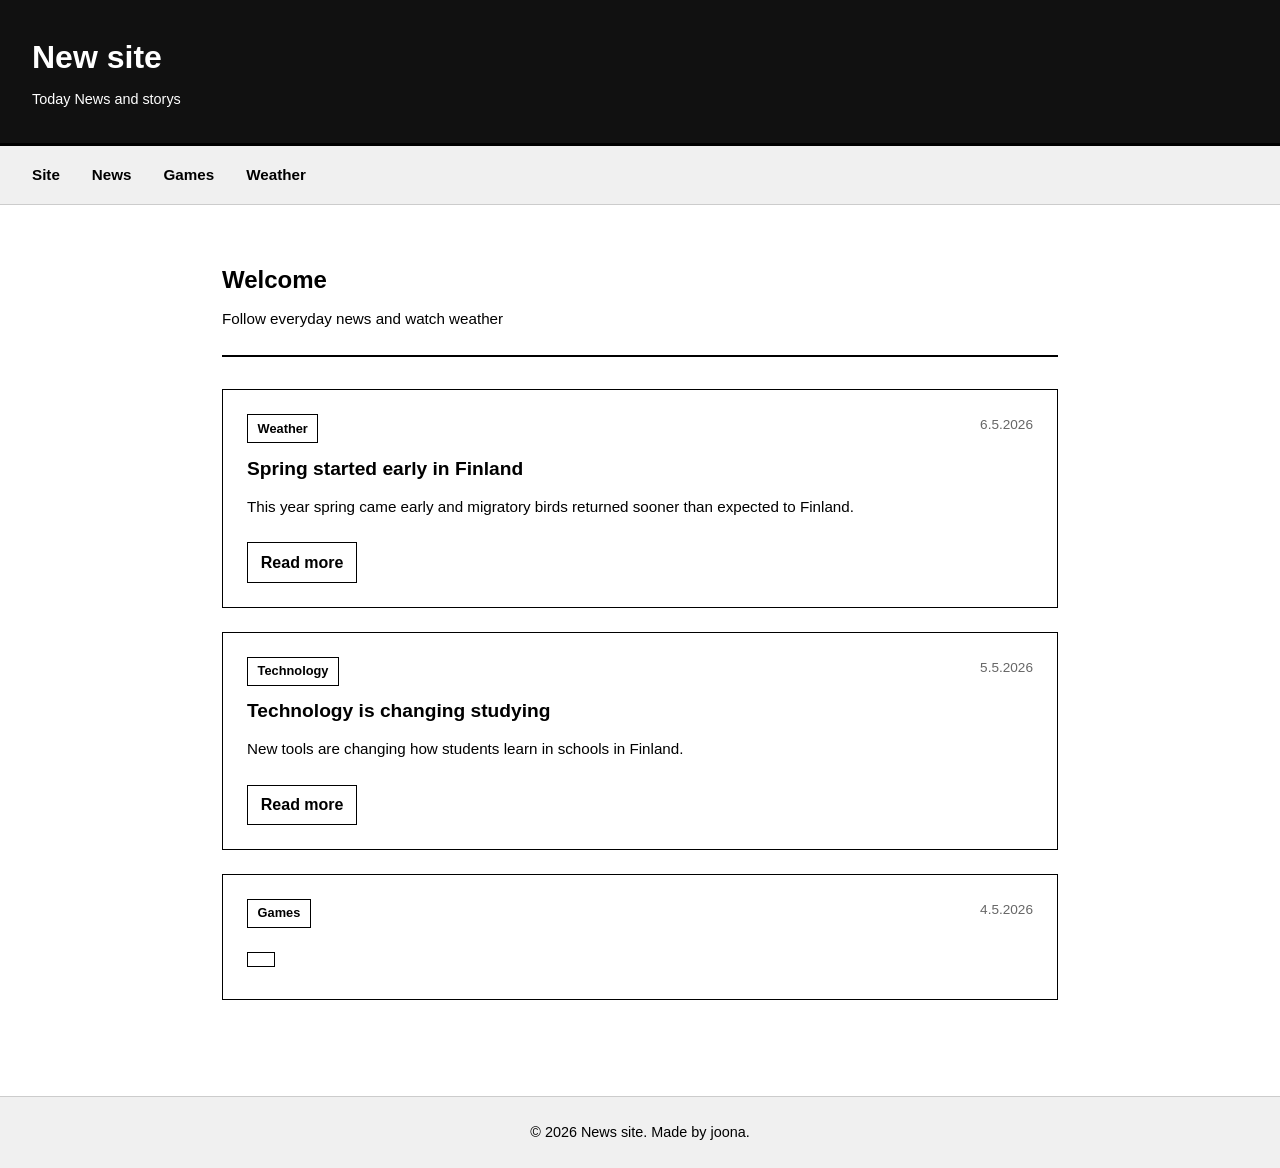
==== index.html @ d6d325d0 "Update index.html" ====
<!DOCTYPE html>
<html lang="en">
<head>
    <meta charset="UTF-8">
    <meta name="viewport" content="width=device-width, initial-scale=1.0">
    <meta name="description" content="Simple news website">
    <title>Today News</title>
    <style>
        * {
            margin: 0;
            padding: 0;
            box-sizing: border-box;
        }

        body {
            font-family: Arial, Helvetica, sans-serif;
            line-height: 1.6;
            color: #000;
            background-color: #fff;
        }

        header {
            background-color: #111;
            color: #fff;
            padding: 2rem;
            border-bottom: 3px solid #000;
        }

        header h1 {
            font-size: 2rem;
            margin-bottom: 0.3rem;
            font-weight: bold;
        }

        header p {
            font-size: 0.9rem;
            font-weight: normal;
        }

        nav {
            background-color: #f0f0f0;
            padding: 1rem 2rem;
            border-bottom: 1px solid #ccc;
        }

        nav ul {
            list-style: none;
            display: flex;
            gap: 2rem;
        }

        nav a {
            text-decoration: none;
            color: #000;
            font-weight: bold;
            font-size: 0.95rem;
        }

        nav a:hover {
            text-decoration: underline;
        }

        .container {
            max-width: 900px;
            margin: 0 auto;
            padding: 2rem;
        }

        .hero {
            background: #fff;
            padding: 1.5rem 0;
            margin-bottom: 2rem;
            border-bottom: 2px solid #000;
        }

        .hero h2 {
            font-size: 1.5rem;
            color: #000;
            margin-bottom: 0.5rem;
            font-weight: bold;
        }

        .hero p {
            font-size: 0.95rem;
            color: #000;
        }

        .news-grid {
            display: grid;
            grid-template-columns: 1fr;
            gap: 1.5rem;
            margin-bottom: 2rem;
        }

        .article-card {
            background: #fff;
            border: 1px solid #000;
            padding: 1.5rem;
            cursor: pointer;
        }

        .article-card:hover {
            background-color: #f9f9f9;
        }

        .article-meta {
            display: flex;
            justify-content: space-between;
            margin-bottom: 0.8rem;
            font-size: 0.85rem;
            color: #666;
        }

        .article-category {
            display: inline-block;
            background-color: #fff;
            color: #000;
            border: 1px solid #000;
            padding: 0.2rem 0.6rem;
            font-weight: bold;
            font-size: 0.8rem;
        }

        .article-card h3 {
            font-size: 1.2rem;
            margin-bottom: 0.8rem;
            color: #000;
            line-height: 1.4;
            font-weight: bold;
        }

        .article-card p {
            color: #000;
            margin-bottom: 1rem;
            line-height: 1.5;
            font-size: 0.95rem;
        }

        .read-more {
            color: #000;
            font-weight: bold;
            text-decoration: none;
            display: inline-block;
            margin-top: 0.5rem;
            border: 1px solid #000;
            padding: 0.4rem 0.8rem;
        }

        .read-more:hover {
            background-color: #000;
            color: #fff;
        }

        footer {
            background-color: #f0f0f0;
            color: #000;
            padding: 1.5rem;
            text-align: center;
            border-top: 1px solid #ccc;
            margin-top: 2rem;
            font-size: 0.9rem;
        }

        @media (max-width: 768px) {
            header h1 {
                font-size: 1.5rem;
            }

            nav ul {
                gap: 1rem;
            }

            .container {
                padding: 1rem;
            }
        }
    </style>
</head>
<body>
    <header>
        <h1>New site</h1>
        <p>Today News and storys</p>
    </header>

    <nav>
        <ul>
            <li><a href="#site">Site</a></li>
            <li><a href="#news">News</a></li>
            <li><a href="#games">Games</a></li>
            <li><a href="#weather">Weather</a></li>
        </ul>
    </nav>

    <main class="container">
        <section class="hero">
            <h2>Welcome</h2>
            <p>Follow everyday news and watch weather</p>
        </section>

        <section class="news-grid">
            <article class="article-card">
                <div class="article-meta">
                    <span class="article-category">Weather</span>
                    <time datetime="2026-05-06">6.5.2026</time>
                </div>
                <h3>Spring started early in Finland</h3>
                <p>This year spring came early and migratory birds returned sooner than expected to Finland.</p>
                <a href="#" class="read-more">Read more</a>
            </article>

            <article class="article-card">
                <div class="article-meta">
                    <span class="article-category">Technology</span>
                    <time datetime="2026-05-05">5.5.2026</time>
                </div>
                <h3>Technology is changing studying</h3>
                <p>New tools are changing how students learn in schools in Finland.</p>
                <a href="#" class="read-more">Read more</a>
            </article>

            <article class="article-card">
                <div class="article-meta">
                    <span class="article-category">Games</span>
                    <time datetime="2026-05-04">4.5.2026</time>
                </div>
                <h3></h3>
                <p></p>
                <a href="#" class="read-more"></a>
            </article>
        </section>
    </main>

    <footer>
        <p>&copy; 2026 News site. Made by joona.</p>
    </footer>
</body>
</html>
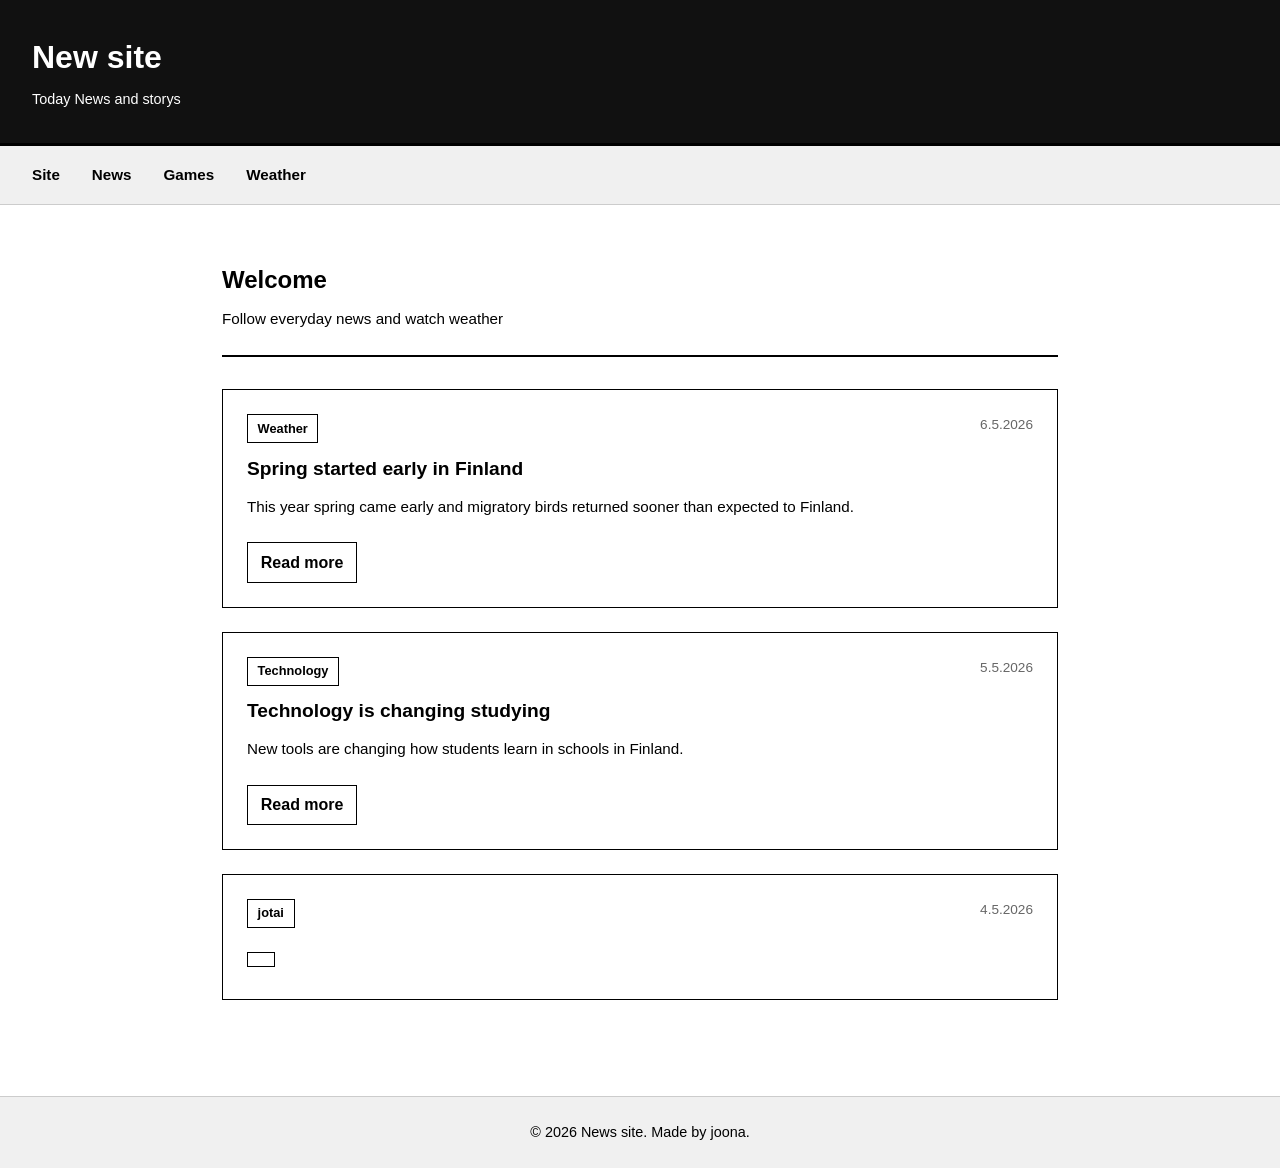
==== commit b0d17d82: "Change article category from 'Games' to 'jotai'" ====
--- a/index.html
+++ b/index.html
@@ -220,7 +220,7 @@
 
             <article class="article-card">
                 <div class="article-meta">
-                    <span class="article-category">Games</span>
+                    <span class="article-category">jotai</span>
                     <time datetime="2026-05-04">4.5.2026</time>
                 </div>
                 <h3></h3>
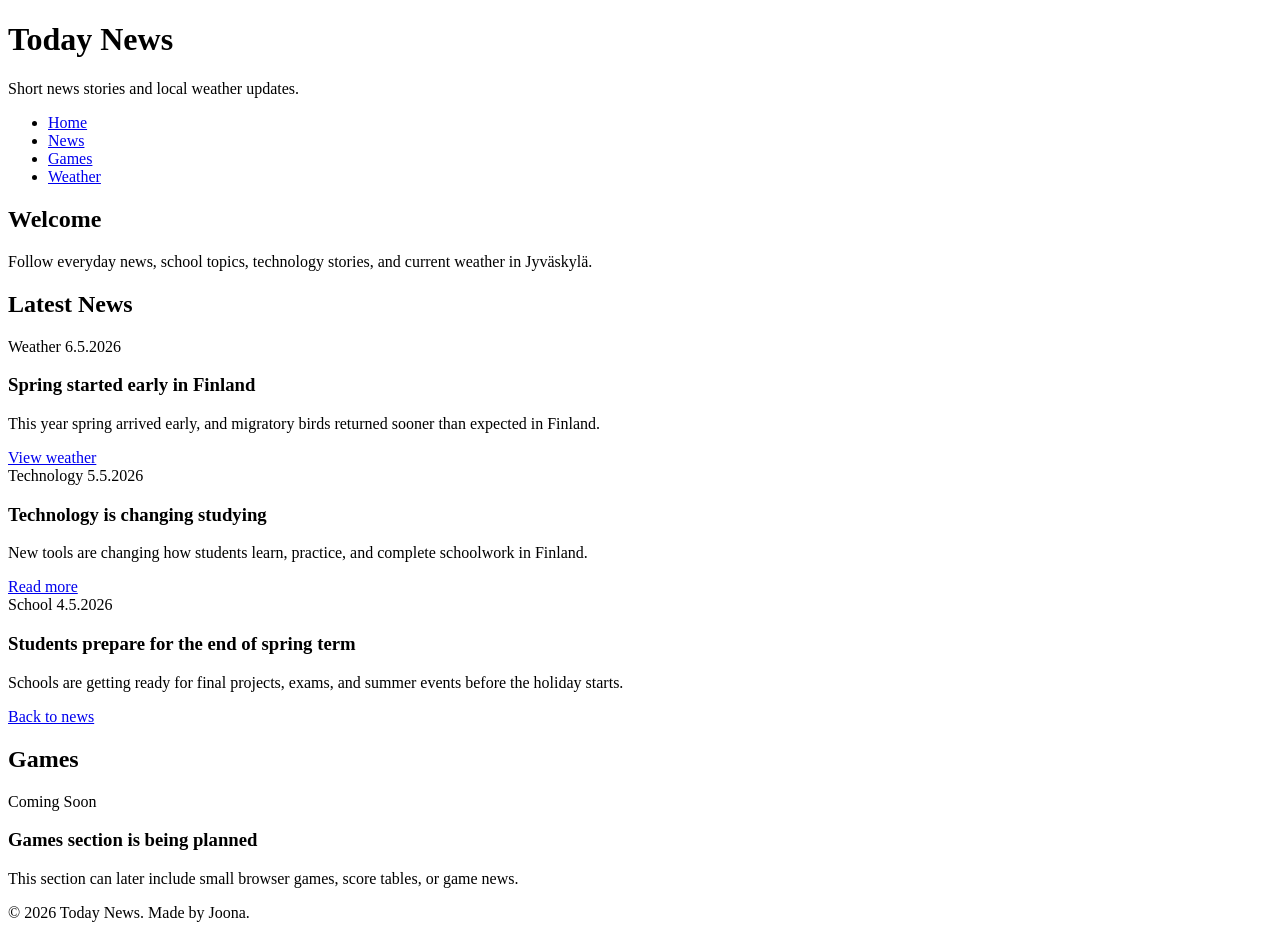
==== commit cdbaf0bb: "Update index.html with new content and styling" ====
--- a/index.html
+++ b/index.html
@@ -3,235 +3,81 @@
 <head>
     <meta charset="UTF-8">
     <meta name="viewport" content="width=device-width, initial-scale=1.0">
-    <meta name="description" content="Simple news website">
+    <meta name="description" content="Today News shares short news stories and live weather for Jyväskylä.">
     <title>Today News</title>
-    <style>
-        * {
-            margin: 0;
-            padding: 0;
-            box-sizing: border-box;
-        }
-
-        body {
-            font-family: Arial, Helvetica, sans-serif;
-            line-height: 1.6;
-            color: #000;
-            background-color: #fff;
-        }
-
-        header {
-            background-color: #111;
-            color: #fff;
-            padding: 2rem;
-            border-bottom: 3px solid #000;
-        }
-
-        header h1 {
-            font-size: 2rem;
-            margin-bottom: 0.3rem;
-            font-weight: bold;
-        }
-
-        header p {
-            font-size: 0.9rem;
-            font-weight: normal;
-        }
-
-        nav {
-            background-color: #f0f0f0;
-            padding: 1rem 2rem;
-            border-bottom: 1px solid #ccc;
-        }
-
-        nav ul {
-            list-style: none;
-            display: flex;
-            gap: 2rem;
-        }
-
-        nav a {
-            text-decoration: none;
-            color: #000;
-            font-weight: bold;
-            font-size: 0.95rem;
-        }
-
-        nav a:hover {
-            text-decoration: underline;
-        }
-
-        .container {
-            max-width: 900px;
-            margin: 0 auto;
-            padding: 2rem;
-        }
-
-        .hero {
-            background: #fff;
-            padding: 1.5rem 0;
-            margin-bottom: 2rem;
-            border-bottom: 2px solid #000;
-        }
-
-        .hero h2 {
-            font-size: 1.5rem;
-            color: #000;
-            margin-bottom: 0.5rem;
-            font-weight: bold;
-        }
-
-        .hero p {
-            font-size: 0.95rem;
-            color: #000;
-        }
-
-        .news-grid {
-            display: grid;
-            grid-template-columns: 1fr;
-            gap: 1.5rem;
-            margin-bottom: 2rem;
-        }
-
-        .article-card {
-            background: #fff;
-            border: 1px solid #000;
-            padding: 1.5rem;
-            cursor: pointer;
-        }
-
-        .article-card:hover {
-            background-color: #f9f9f9;
-        }
-
-        .article-meta {
-            display: flex;
-            justify-content: space-between;
-            margin-bottom: 0.8rem;
-            font-size: 0.85rem;
-            color: #666;
-        }
-
-        .article-category {
-            display: inline-block;
-            background-color: #fff;
-            color: #000;
-            border: 1px solid #000;
-            padding: 0.2rem 0.6rem;
-            font-weight: bold;
-            font-size: 0.8rem;
-        }
-
-        .article-card h3 {
-            font-size: 1.2rem;
-            margin-bottom: 0.8rem;
-            color: #000;
-            line-height: 1.4;
-            font-weight: bold;
-        }
-
-        .article-card p {
-            color: #000;
-            margin-bottom: 1rem;
-            line-height: 1.5;
-            font-size: 0.95rem;
-        }
-
-        .read-more {
-            color: #000;
-            font-weight: bold;
-            text-decoration: none;
-            display: inline-block;
-            margin-top: 0.5rem;
-            border: 1px solid #000;
-            padding: 0.4rem 0.8rem;
-        }
-
-        .read-more:hover {
-            background-color: #000;
-            color: #fff;
-        }
-
-        footer {
-            background-color: #f0f0f0;
-            color: #000;
-            padding: 1.5rem;
-            text-align: center;
-            border-top: 1px solid #ccc;
-            margin-top: 2rem;
-            font-size: 0.9rem;
-        }
-
-        @media (max-width: 768px) {
-            header h1 {
-                font-size: 1.5rem;
-            }
-
-            nav ul {
-                gap: 1rem;
-            }
-
-            .container {
-                padding: 1rem;
-            }
-        }
-    </style>
+    <link rel="stylesheet" href="main.css">
 </head>
 <body>
-    <header>
-        <h1>New site</h1>
-        <p>Today News and storys</p>
+    <header class="site-header">
+        <h1>Today News</h1>
+        <p>Short news stories and local weather updates.</p>
     </header>
 
-    <nav>
+    <nav class="site-nav" aria-label="Main navigation">
         <ul>
-            <li><a href="#site">Site</a></li>
+            <li><a href="index.html" aria-current="page">Home</a></li>
             <li><a href="#news">News</a></li>
             <li><a href="#games">Games</a></li>
-            <li><a href="#weather">Weather</a></li>
+            <li><a href="weather.html">Weather</a></li>
         </ul>
     </nav>
 
     <main class="container">
-        <section class="hero">
+        <section class="hero" id="site">
             <h2>Welcome</h2>
-            <p>Follow everyday news and watch weather</p>
+            <p>Follow everyday news, school topics, technology stories, and current weather in Jyväskylä.</p>
         </section>
 
-        <section class="news-grid">
+        <section id="news" aria-labelledby="news-heading">
+            <h2 class="section-heading" id="news-heading">Latest News</h2>
+
+            <div class="news-grid">
+                <article class="article-card">
+                    <div class="article-meta">
+                        <span class="article-category">Weather</span>
+                        <time datetime="2026-05-06">6.5.2026</time>
+                    </div>
+                    <h3>Spring started early in Finland</h3>
+                    <p>This year spring arrived early, and migratory birds returned sooner than expected in Finland.</p>
+                    <a href="weather.html" class="read-more">View weather</a>
+                </article>
+
+                <article class="article-card">
+                    <div class="article-meta">
+                        <span class="article-category">Technology</span>
+                        <time datetime="2026-05-05">5.5.2026</time>
+                    </div>
+                    <h3>Technology is changing studying</h3>
+                    <p>New tools are changing how students learn, practice, and complete schoolwork in Finland.</p>
+                    <a href="#technology-story" class="read-more">Read more</a>
+                </article>
+
+                <article class="article-card" id="technology-story">
+                    <div class="article-meta">
+                        <span class="article-category">School</span>
+                        <time datetime="2026-05-04">4.5.2026</time>
+                    </div>
+                    <h3>Students prepare for the end of spring term</h3>
+                    <p>Schools are getting ready for final projects, exams, and summer events before the holiday starts.</p>
+                    <a href="#news" class="read-more">Back to news</a>
+                </article>
+            </div>
+        </section>
+
+        <section id="games" aria-labelledby="games-heading">
+            <h2 class="section-heading" id="games-heading">Games</h2>
             <article class="article-card">
                 <div class="article-meta">
-                    <span class="article-category">Weather</span>
-                    <time datetime="2026-05-06">6.5.2026</time>
+                    <span class="article-category">Coming Soon</span>
                 </div>
-                <h3>Spring started early in Finland</h3>
-                <p>This year spring came early and migratory birds returned sooner than expected to Finland.</p>
-                <a href="#" class="read-more">Read more</a>
-            </article>
-
-            <article class="article-card">
-                <div class="article-meta">
-                    <span class="article-category">Technology</span>
-                    <time datetime="2026-05-05">5.5.2026</time>
-                </div>
-                <h3>Technology is changing studying</h3>
-                <p>New tools are changing how students learn in schools in Finland.</p>
-                <a href="#" class="read-more">Read more</a>
-            </article>
-
-            <article class="article-card">
-                <div class="article-meta">
-                    <span class="article-category">jotai</span>
-                    <time datetime="2026-05-04">4.5.2026</time>
-                </div>
-                <h3></h3>
-                <p></p>
-                <a href="#" class="read-more"></a>
+                <h3>Games section is being planned</h3>
+                <p>This section can later include small browser games, score tables, or game news.</p>
             </article>
         </section>
     </main>
 
-    <footer>
-        <p>&copy; 2026 News site. Made by joona.</p>
+    <footer class="site-footer">
+        <p>&copy; 2026 Today News. Made by Joona.</p>
     </footer>
 </body>
 </html>
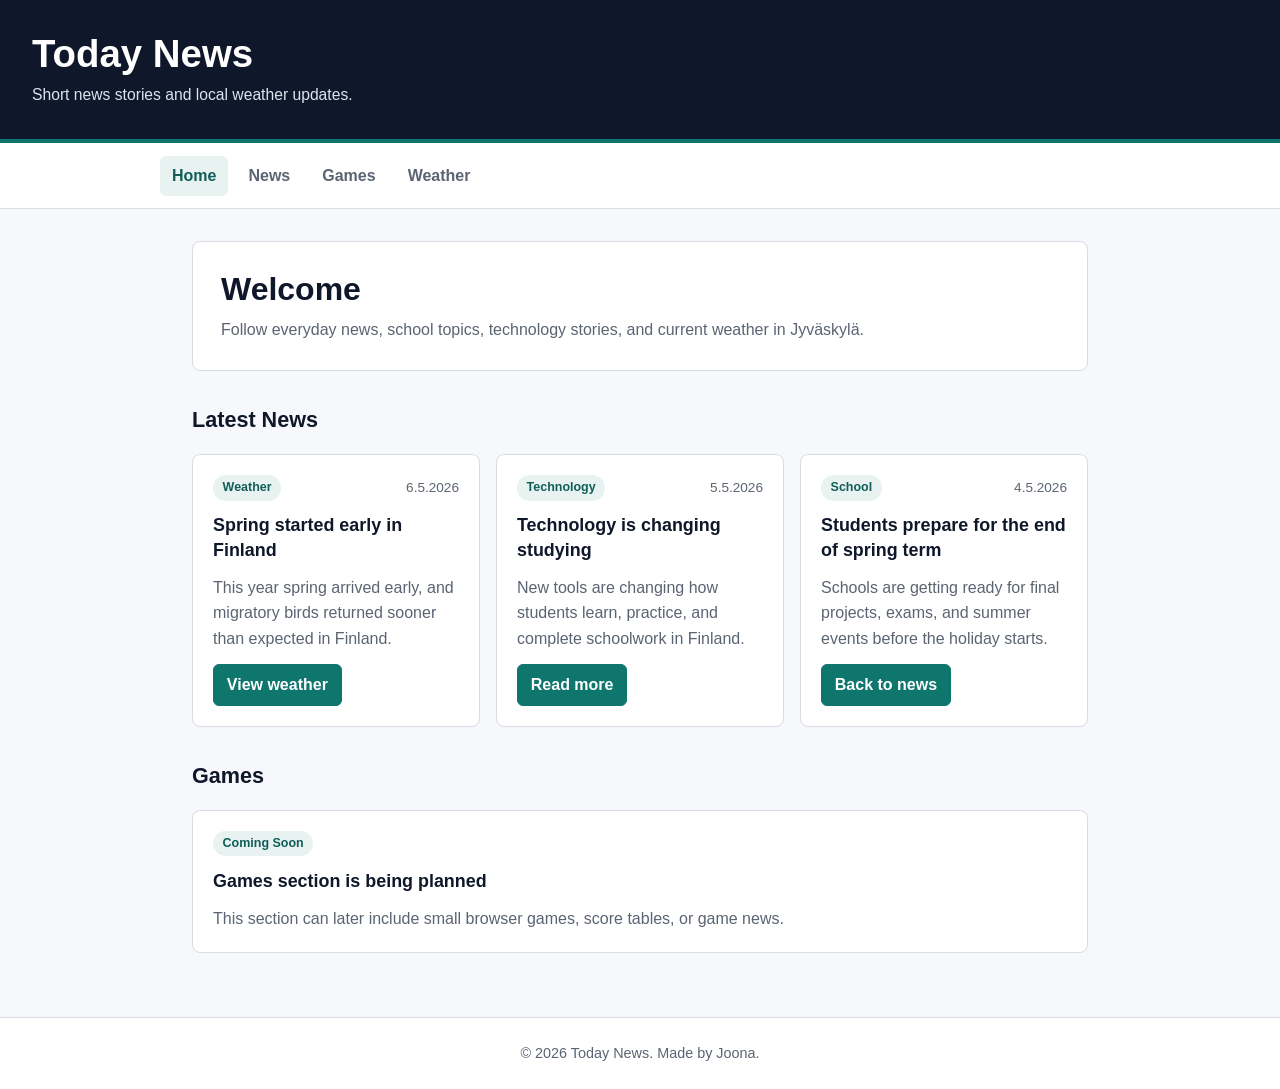
==== commit 52638e56: "Add versioning to main.css link in index.html" ====
--- a/index.html
+++ b/index.html
@@ -5,7 +5,7 @@
     <meta name="viewport" content="width=device-width, initial-scale=1.0">
     <meta name="description" content="Today News shares short news stories and live weather for Jyväskylä.">
     <title>Today News</title>
-    <link rel="stylesheet" href="main.css">
+    <link rel="stylesheet" href="main.css?v=2">
 </head>
 <body>
     <header class="site-header">
--- a/main.css
+++ b/main.css
@@ -0,0 +1,281 @@
+* {
+    box-sizing: border-box;
+    margin: 0;
+    padding: 0;
+}
+
+:root {
+    --bg: #f7f8fb;
+    --surface: #ffffff;
+    --text: #111827;
+    --muted: #5b6472;
+    --line: #d7dce3;
+    --strong: #0f172a;
+    --accent: #0f766e;
+    --accent-dark: #115e59;
+    --danger-bg: #fff1f2;
+    --danger-text: #be123c;
+    --danger-line: #fecdd3;
+}
+
+body {
+    min-height: 100vh;
+    background: var(--bg);
+    color: var(--text);
+    font-family: Arial, Helvetica, sans-serif;
+    line-height: 1.6;
+}
+
+a {
+    color: inherit;
+}
+
+a:focus-visible,
+button:focus-visible {
+    outline: 3px solid rgba(15, 118, 110, 0.35);
+    outline-offset: 3px;
+}
+
+.site-header {
+    background: var(--strong);
+    color: #ffffff;
+    padding: 2rem;
+    border-bottom: 4px solid var(--accent);
+}
+
+.site-header h1 {
+    font-size: clamp(1.6rem, 4vw, 2.4rem);
+    line-height: 1.15;
+    margin-bottom: 0.35rem;
+}
+
+.site-header p {
+    color: #dbe4ef;
+    font-size: 0.98rem;
+}
+
+.site-nav {
+    background: var(--surface);
+    border-bottom: 1px solid var(--line);
+    padding: 0.8rem 2rem;
+}
+
+.site-nav ul {
+    display: flex;
+    flex-wrap: wrap;
+    gap: 0.5rem;
+    list-style: none;
+    max-width: 960px;
+    margin: 0 auto;
+}
+
+.site-nav a {
+    display: inline-flex;
+    align-items: center;
+    min-height: 2.4rem;
+    border-radius: 6px;
+    padding: 0.45rem 0.75rem;
+    color: var(--muted);
+    font-weight: 700;
+    text-decoration: none;
+}
+
+.site-nav a:hover,
+.site-nav a[aria-current="page"] {
+    background: #e8f3f1;
+    color: var(--accent-dark);
+}
+
+.container {
+    width: min(960px, 100%);
+    margin: 0 auto;
+    padding: 2rem;
+}
+
+.hero,
+.weather-summary {
+    background: var(--surface);
+    border: 1px solid var(--line);
+    border-radius: 8px;
+    padding: 1.75rem;
+    margin-bottom: 1.5rem;
+}
+
+.hero h2,
+.weather-summary h2 {
+    color: var(--strong);
+    font-size: clamp(1.4rem, 3vw, 2rem);
+    line-height: 1.2;
+    margin-bottom: 0.5rem;
+}
+
+.hero p,
+.weather-summary p {
+    color: var(--muted);
+}
+
+.section-heading {
+    margin: 2rem 0 1rem;
+    color: var(--strong);
+    font-size: 1.35rem;
+}
+
+.news-grid {
+    display: grid;
+    grid-template-columns: repeat(auto-fit, minmax(250px, 1fr));
+    gap: 1rem;
+}
+
+.article-card,
+.weather-card {
+    background: var(--surface);
+    border: 1px solid var(--line);
+    border-radius: 8px;
+    padding: 1.25rem;
+}
+
+.article-card {
+    display: flex;
+    flex-direction: column;
+    gap: 0.8rem;
+}
+
+.article-meta {
+    display: flex;
+    flex-wrap: wrap;
+    align-items: center;
+    justify-content: space-between;
+    gap: 0.6rem;
+    color: var(--muted);
+    font-size: 0.85rem;
+}
+
+.article-category {
+    border-radius: 999px;
+    background: #e8f3f1;
+    color: var(--accent-dark);
+    font-size: 0.78rem;
+    font-weight: 700;
+    padding: 0.18rem 0.6rem;
+}
+
+.article-card h3 {
+    color: var(--strong);
+    font-size: 1.12rem;
+    line-height: 1.35;
+}
+
+.article-card p {
+    color: var(--muted);
+    flex: 1;
+}
+
+.read-more,
+.back-link,
+.retry-button {
+    align-self: flex-start;
+    background: var(--accent);
+    border: 1px solid var(--accent);
+    border-radius: 6px;
+    color: #ffffff;
+    cursor: pointer;
+    display: inline-flex;
+    font: inherit;
+    font-weight: 700;
+    min-height: 2.4rem;
+    padding: 0.45rem 0.8rem;
+    text-decoration: none;
+}
+
+.read-more:hover,
+.back-link:hover,
+.retry-button:hover {
+    background: var(--accent-dark);
+    border-color: var(--accent-dark);
+}
+
+.back-link {
+    margin-bottom: 1rem;
+}
+
+.temperature {
+    color: var(--strong);
+    font-size: clamp(2.4rem, 8vw, 4.5rem);
+    font-weight: 800;
+    line-height: 1;
+    margin: 1rem 0 0.25rem;
+}
+
+.weather-condition {
+    color: var(--muted);
+    font-size: 1.05rem;
+    margin-bottom: 1rem;
+}
+
+.weather-grid {
+    display: grid;
+    grid-template-columns: repeat(auto-fit, minmax(170px, 1fr));
+    gap: 1rem;
+}
+
+.weather-card h3 {
+    color: var(--muted);
+    font-size: 0.9rem;
+    margin-bottom: 0.35rem;
+}
+
+.weather-card p {
+    color: var(--strong);
+    font-size: 1.45rem;
+    font-weight: 800;
+    line-height: 1.2;
+}
+
+.weather-card .label {
+    color: var(--muted);
+    display: block;
+    font-size: 0.85rem;
+    margin-top: 0.2rem;
+}
+
+.loading {
+    color: var(--muted);
+    padding: 1rem 0;
+}
+
+.error {
+    background: var(--danger-bg);
+    border: 1px solid var(--danger-line);
+    border-radius: 8px;
+    color: var(--danger-text);
+    margin: 1rem 0;
+    padding: 1rem;
+}
+
+.is-hidden {
+    display: none;
+}
+
+.site-footer {
+    background: var(--surface);
+    border-top: 1px solid var(--line);
+    color: var(--muted);
+    font-size: 0.9rem;
+    margin-top: 2rem;
+    padding: 1.5rem;
+    text-align: center;
+}
+
+@media (max-width: 640px) {
+    .site-header,
+    .site-nav,
+    .container {
+        padding-left: 1rem;
+        padding-right: 1rem;
+    }
+
+    .hero,
+    .weather-summary {
+        padding: 1.25rem;
+    }
+}
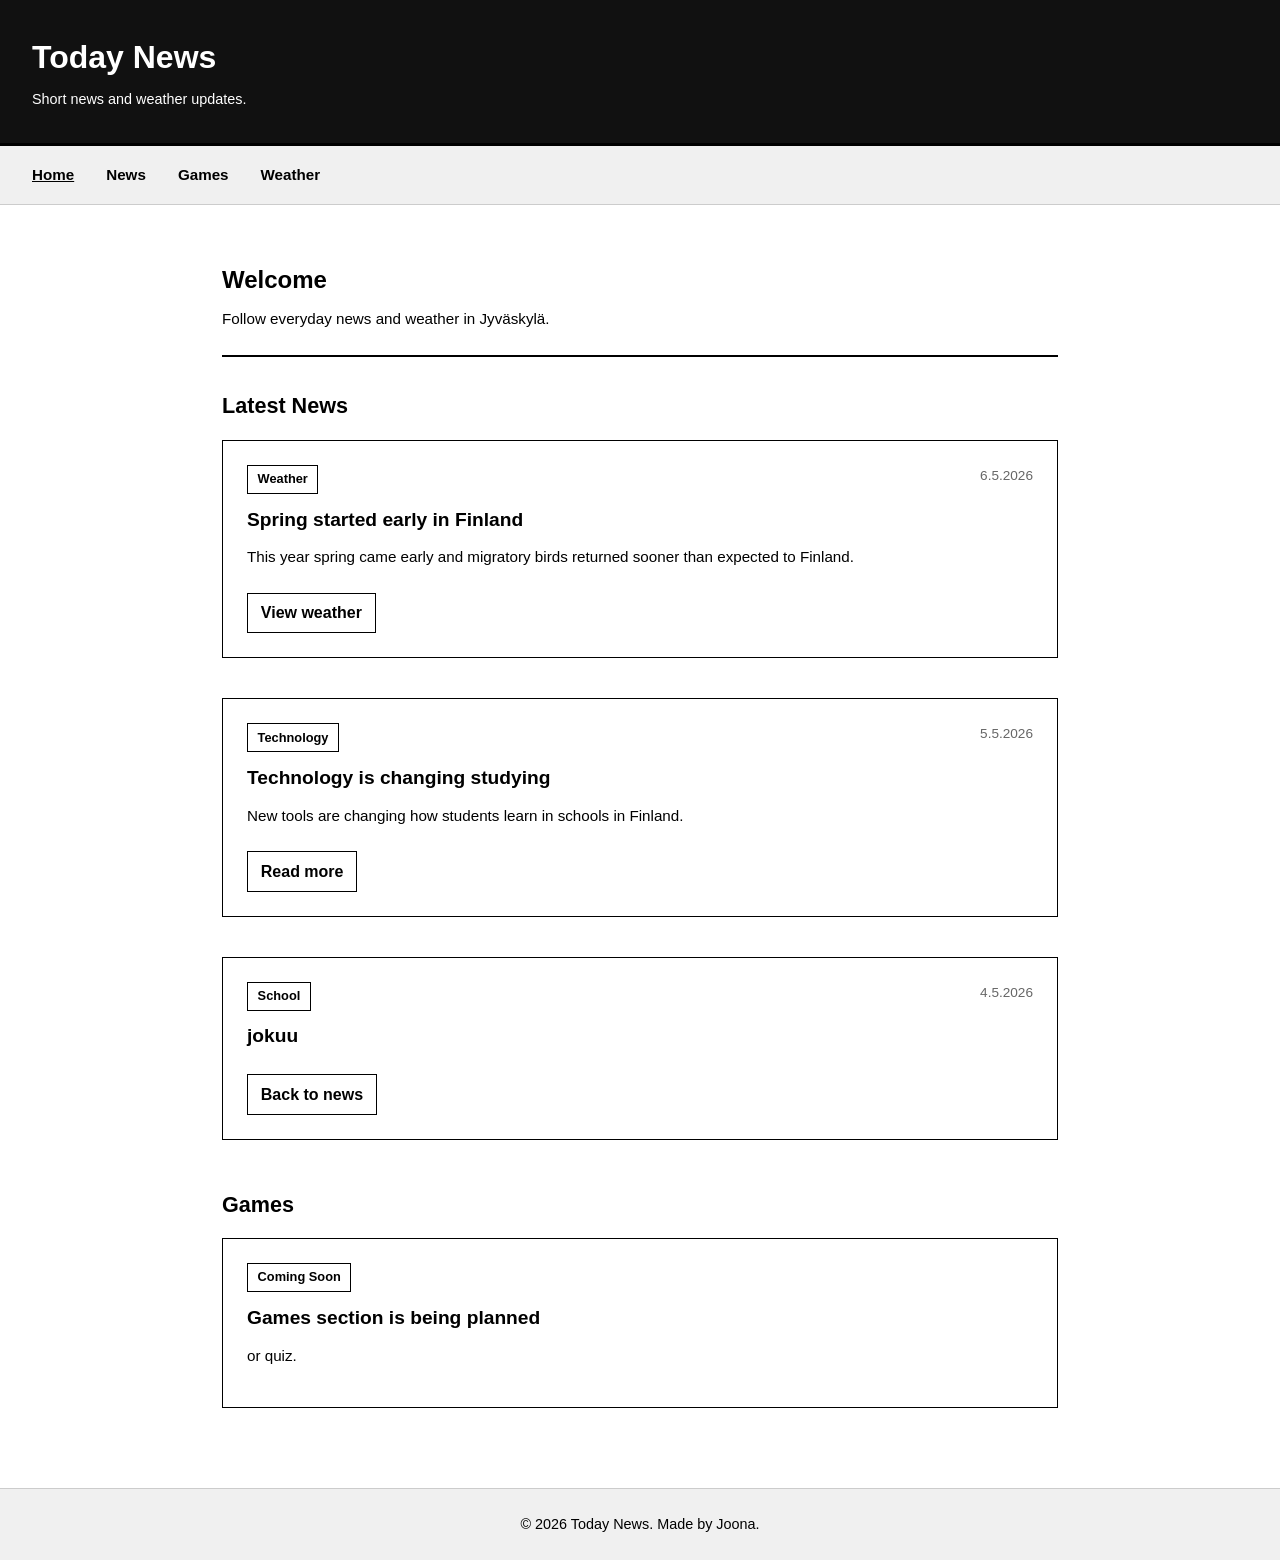
==== commit 81adb248: "Update news descriptions and headings in index.html" ====
--- a/index.html
+++ b/index.html
@@ -10,7 +10,7 @@
 <body>
     <header class="site-header">
         <h1>Today News</h1>
-        <p>Short news stories and local weather updates.</p>
+        <p>Short news and weather updates.</p>
     </header>
 
     <nav class="site-nav" aria-label="Main navigation">
@@ -25,7 +25,7 @@
     <main class="container">
         <section class="hero" id="site">
             <h2>Welcome</h2>
-            <p>Follow everyday news, school topics, technology stories, and current weather in Jyväskylä.</p>
+            <p>Follow everyday news and weather in Jyväskylä.</p>
         </section>
 
         <section id="news" aria-labelledby="news-heading">
@@ -38,7 +38,7 @@
                         <time datetime="2026-05-06">6.5.2026</time>
                     </div>
                     <h3>Spring started early in Finland</h3>
-                    <p>This year spring arrived early, and migratory birds returned sooner than expected in Finland.</p>
+                    <p>This year spring came early and migratory birds returned sooner than expected to Finland.</p>
                     <a href="weather.html" class="read-more">View weather</a>
                 </article>
 
@@ -48,7 +48,7 @@
                         <time datetime="2026-05-05">5.5.2026</time>
                     </div>
                     <h3>Technology is changing studying</h3>
-                    <p>New tools are changing how students learn, practice, and complete schoolwork in Finland.</p>
+                    <p>New tools are changing how students learn in schools in Finland.</p>
                     <a href="#technology-story" class="read-more">Read more</a>
                 </article>
 
@@ -57,8 +57,8 @@
                         <span class="article-category">School</span>
                         <time datetime="2026-05-04">4.5.2026</time>
                     </div>
-                    <h3>Students prepare for the end of spring term</h3>
-                    <p>Schools are getting ready for final projects, exams, and summer events before the holiday starts.</p>
+                    <h3>jokuu</h3>
+                    <p></p>
                     <a href="#news" class="read-more">Back to news</a>
                 </article>
             </div>
@@ -71,7 +71,7 @@
                     <span class="article-category">Coming Soon</span>
                 </div>
                 <h3>Games section is being planned</h3>
-                <p>This section can later include small browser games, score tables, or game news.</p>
+                <p>or quiz.</p>
             </article>
         </section>
     </main>
--- a/main.css
+++ b/main.css
@@ -4,251 +4,233 @@
     padding: 0;
 }
 
-:root {
-    --bg: #f7f8fb;
-    --surface: #ffffff;
-    --text: #111827;
-    --muted: #5b6472;
-    --line: #d7dce3;
-    --strong: #0f172a;
-    --accent: #0f766e;
-    --accent-dark: #115e59;
-    --danger-bg: #fff1f2;
-    --danger-text: #be123c;
-    --danger-line: #fecdd3;
-}
-
 body {
-    min-height: 100vh;
-    background: var(--bg);
-    color: var(--text);
+    background-color: #fff;
+    color: #000;
     font-family: Arial, Helvetica, sans-serif;
     line-height: 1.6;
 }
 
-a {
-    color: inherit;
-}
-
 a:focus-visible,
 button:focus-visible {
-    outline: 3px solid rgba(15, 118, 110, 0.35);
+    outline: 3px solid #000;
     outline-offset: 3px;
 }
 
 .site-header {
-    background: var(--strong);
-    color: #ffffff;
+    background-color: #111;
+    border-bottom: 3px solid #000;
+    color: #fff;
     padding: 2rem;
-    border-bottom: 4px solid var(--accent);
 }
 
 .site-header h1 {
-    font-size: clamp(1.6rem, 4vw, 2.4rem);
-    line-height: 1.15;
-    margin-bottom: 0.35rem;
+    font-size: 2rem;
+    font-weight: bold;
+    margin-bottom: 0.3rem;
 }
 
 .site-header p {
-    color: #dbe4ef;
-    font-size: 0.98rem;
+    font-size: 0.9rem;
 }
 
 .site-nav {
-    background: var(--surface);
-    border-bottom: 1px solid var(--line);
-    padding: 0.8rem 2rem;
+    background-color: #f0f0f0;
+    border-bottom: 1px solid #ccc;
+    padding: 1rem 2rem;
 }
 
 .site-nav ul {
     display: flex;
     flex-wrap: wrap;
-    gap: 0.5rem;
+    gap: 2rem;
     list-style: none;
-    max-width: 960px;
-    margin: 0 auto;
 }
 
 .site-nav a {
-    display: inline-flex;
-    align-items: center;
-    min-height: 2.4rem;
-    border-radius: 6px;
-    padding: 0.45rem 0.75rem;
-    color: var(--muted);
-    font-weight: 700;
+    color: #000;
+    font-size: 0.95rem;
+    font-weight: bold;
     text-decoration: none;
 }
 
 .site-nav a:hover,
 .site-nav a[aria-current="page"] {
-    background: #e8f3f1;
-    color: var(--accent-dark);
+    text-decoration: underline;
 }
 
 .container {
-    width: min(960px, 100%);
     margin: 0 auto;
+    max-width: 900px;
     padding: 2rem;
 }
 
-.hero,
-.weather-summary {
-    background: var(--surface);
-    border: 1px solid var(--line);
-    border-radius: 8px;
-    padding: 1.75rem;
-    margin-bottom: 1.5rem;
+.hero {
+    background: #fff;
+    border-bottom: 2px solid #000;
+    margin-bottom: 2rem;
+    padding: 1.5rem 0;
 }
 
 .hero h2,
 .weather-summary h2 {
-    color: var(--strong);
-    font-size: clamp(1.4rem, 3vw, 2rem);
-    line-height: 1.2;
+    color: #000;
+    font-size: 1.5rem;
+    font-weight: bold;
     margin-bottom: 0.5rem;
 }
 
 .hero p,
 .weather-summary p {
-    color: var(--muted);
+    color: #000;
+    font-size: 0.95rem;
 }
 
 .section-heading {
+    font-size: 1.35rem;
     margin: 2rem 0 1rem;
-    color: var(--strong);
-    font-size: 1.35rem;
 }
 
 .news-grid {
     display: grid;
-    grid-template-columns: repeat(auto-fit, minmax(250px, 1fr));
-    gap: 1rem;
+    gap: 1.5rem;
+    grid-template-columns: 1fr;
+    margin-bottom: 2rem;
 }
 
 .article-card,
-.weather-card {
-    background: var(--surface);
-    border: 1px solid var(--line);
-    border-radius: 8px;
-    padding: 1.25rem;
+.weather-card,
+.weather-summary {
+    background: #fff;
+    border: 1px solid #000;
+    padding: 1.5rem;
 }
 
 .article-card {
+    margin-bottom: 1rem;
+}
+
+.article-meta {
+    color: #666;
     display: flex;
-    flex-direction: column;
-    gap: 0.8rem;
-}
-
-.article-meta {
-    display: flex;
-    flex-wrap: wrap;
-    align-items: center;
+    font-size: 0.85rem;
     justify-content: space-between;
-    gap: 0.6rem;
-    color: var(--muted);
-    font-size: 0.85rem;
+    margin-bottom: 0.8rem;
 }
 
 .article-category {
-    border-radius: 999px;
-    background: #e8f3f1;
-    color: var(--accent-dark);
-    font-size: 0.78rem;
-    font-weight: 700;
-    padding: 0.18rem 0.6rem;
+    background-color: #fff;
+    border: 1px solid #000;
+    color: #000;
+    display: inline-block;
+    font-size: 0.8rem;
+    font-weight: bold;
+    padding: 0.2rem 0.6rem;
 }
 
 .article-card h3 {
-    color: var(--strong);
-    font-size: 1.12rem;
-    line-height: 1.35;
+    color: #000;
+    font-size: 1.2rem;
+    font-weight: bold;
+    line-height: 1.4;
+    margin-bottom: 0.8rem;
 }
 
 .article-card p {
-    color: var(--muted);
-    flex: 1;
+    color: #000;
+    font-size: 0.95rem;
+    line-height: 1.5;
+    margin-bottom: 1rem;
 }
 
 .read-more,
 .back-link,
 .retry-button {
-    align-self: flex-start;
-    background: var(--accent);
-    border: 1px solid var(--accent);
-    border-radius: 6px;
-    color: #ffffff;
+    background: #fff;
+    border: 1px solid #000;
+    color: #000;
     cursor: pointer;
-    display: inline-flex;
+    display: inline-block;
     font: inherit;
-    font-weight: 700;
-    min-height: 2.4rem;
-    padding: 0.45rem 0.8rem;
+    font-weight: bold;
+    margin-top: 0.5rem;
+    padding: 0.4rem 0.8rem;
     text-decoration: none;
 }
 
 .read-more:hover,
 .back-link:hover,
 .retry-button:hover {
-    background: var(--accent-dark);
-    border-color: var(--accent-dark);
+    background-color: #000;
+    color: #fff;
 }
 
 .back-link {
-    margin-bottom: 1rem;
+    margin-bottom: 2rem;
+}
+
+.weather-summary {
+    margin-bottom: 2rem;
+    text-align: center;
 }
 
 .temperature {
-    color: var(--strong);
-    font-size: clamp(2.4rem, 8vw, 4.5rem);
-    font-weight: 800;
-    line-height: 1;
-    margin: 1rem 0 0.25rem;
+    color: #111;
+    font-size: 3rem;
+    font-weight: bold;
+    margin: 1rem 0;
 }
 
 .weather-condition {
-    color: var(--muted);
-    font-size: 1.05rem;
+    color: #555;
+    font-size: 1.2rem;
     margin-bottom: 1rem;
 }
 
 .weather-grid {
     display: grid;
-    grid-template-columns: repeat(auto-fit, minmax(170px, 1fr));
-    gap: 1rem;
+    gap: 1.5rem;
+    grid-template-columns: repeat(auto-fit, minmax(200px, 1fr));
+    margin-bottom: 2rem;
+}
+
+.weather-card {
+    text-align: center;
 }
 
 .weather-card h3 {
-    color: var(--muted);
-    font-size: 0.9rem;
-    margin-bottom: 0.35rem;
+    border-bottom: 1px solid #000;
+    font-size: 1rem;
+    font-weight: bold;
+    margin-bottom: 0.5rem;
+    padding-bottom: 0.5rem;
 }
 
 .weather-card p {
-    color: var(--strong);
-    font-size: 1.45rem;
-    font-weight: 800;
-    line-height: 1.2;
+    color: #111;
+    font-size: 1.5rem;
+    font-weight: bold;
+    margin: 0.5rem 0;
 }
 
 .weather-card .label {
-    color: var(--muted);
-    display: block;
+    color: #666;
     font-size: 0.85rem;
-    margin-top: 0.2rem;
 }
 
 .loading {
-    color: var(--muted);
-    padding: 1rem 0;
+    color: #666;
+    font-size: 1.1rem;
+    padding: 2rem;
+    text-align: center;
 }
 
 .error {
-    background: var(--danger-bg);
-    border: 1px solid var(--danger-line);
-    border-radius: 8px;
-    color: var(--danger-text);
-    margin: 1rem 0;
+    background-color: #fee;
+    border: 1px solid #f00;
+    border-radius: 4px;
+    color: #c00;
+    margin-bottom: 1rem;
     padding: 1rem;
 }
 
@@ -257,25 +239,33 @@
 }
 
 .site-footer {
-    background: var(--surface);
-    border-top: 1px solid var(--line);
-    color: var(--muted);
+    background-color: #f0f0f0;
+    border-top: 1px solid #ccc;
+    color: #000;
     font-size: 0.9rem;
     margin-top: 2rem;
     padding: 1.5rem;
     text-align: center;
 }
 
-@media (max-width: 640px) {
-    .site-header,
-    .site-nav,
+@media (max-width: 768px) {
+    .site-header h1 {
+        font-size: 1.5rem;
+    }
+
+    .site-nav ul {
+        gap: 1rem;
+    }
+
     .container {
-        padding-left: 1rem;
-        padding-right: 1rem;
-    }
-
-    .hero,
-    .weather-summary {
-        padding: 1.25rem;
-    }
-}
+        padding: 1rem;
+    }
+
+    .temperature {
+        font-size: 2rem;
+    }
+
+    .weather-grid {
+        grid-template-columns: 1fr;
+    }
+}
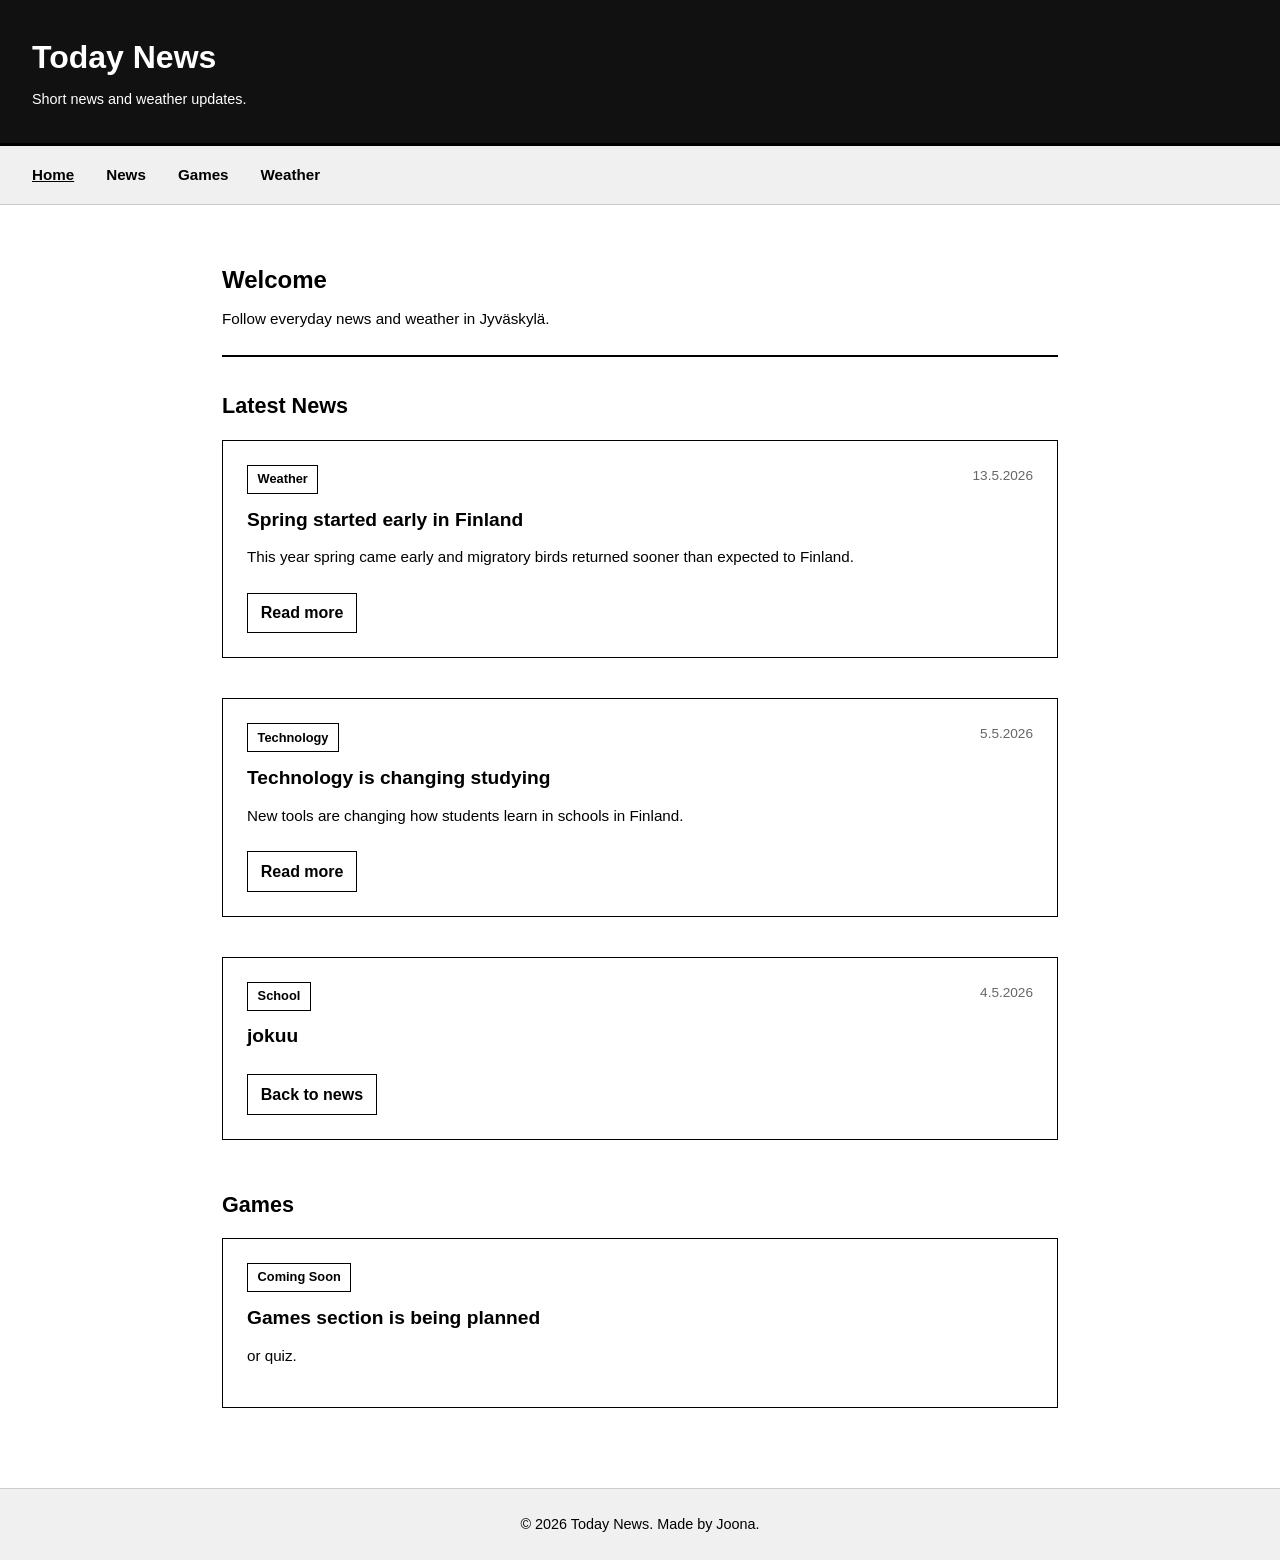
==== commit ce379df7: "Update spring article link to open spring.html" ====
--- a/index.html
+++ b/index.html
@@ -35,11 +35,11 @@
                 <article class="article-card">
                     <div class="article-meta">
                         <span class="article-category">Weather</span>
-                        <time datetime="2026-05-06">6.5.2026</time>
+                        <time datetime="2026-05-13">13.5.2026</time>
                     </div>
                     <h3>Spring started early in Finland</h3>
                     <p>This year spring came early and migratory birds returned sooner than expected to Finland.</p>
-                    <a href="weather.html" class="read-more">View weather</a>
+                    <a href="spring.html" class="read-more">Read more</a>
                 </article>
 
                 <article class="article-card">
@@ -80,4 +80,4 @@
         <p>&copy; 2026 Today News. Made by Joona.</p>
     </footer>
 </body>
-</html>
+</html>
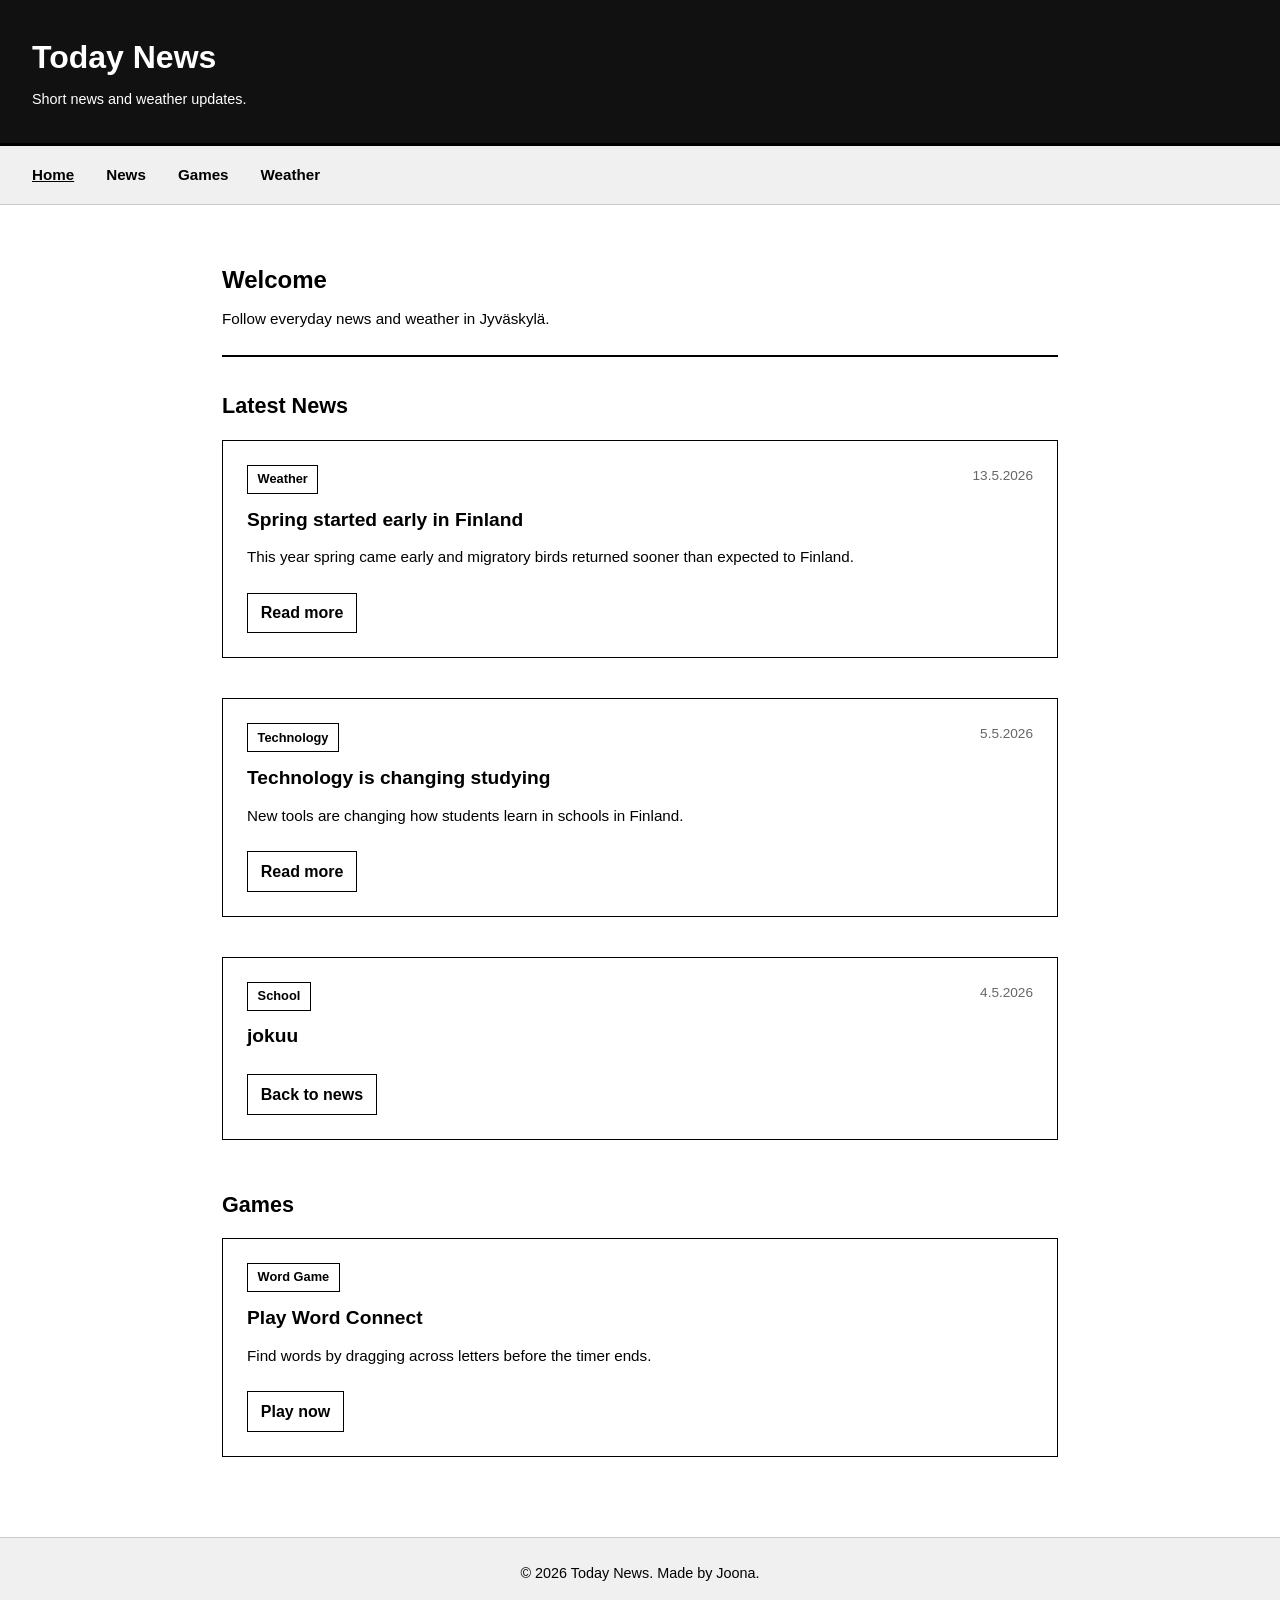
==== commit 33316daa: "Update index.html" ====
--- a/index.html
+++ b/index.html
@@ -17,7 +17,10 @@
         <ul>
             <li><a href="index.html" aria-current="page">Home</a></li>
             <li><a href="#news">News</a></li>
-            <li><a href="#games">Games</a></li>
+
+            <!-- CHANGED -->
+            <li><a href="wordconnect.html">Games</a></li>
+
             <li><a href="weather.html">Weather</a></li>
         </ul>
     </nav>
@@ -66,12 +69,22 @@
 
         <section id="games" aria-labelledby="games-heading">
             <h2 class="section-heading" id="games-heading">Games</h2>
+
             <article class="article-card">
                 <div class="article-meta">
-                    <span class="article-category">Coming Soon</span>
+                    <span class="article-category">Word Game</span>
                 </div>
-                <h3>Games section is being planned</h3>
-                <p>or quiz.</p>
+
+                <h3>Play Word Connect</h3>
+
+                <p>
+                    Find words by dragging across letters before the timer ends.
+                </p>
+
+                <!-- CHANGED -->
+                <a href="wordconnect.html" class="read-more">
+                    Play now
+                </a>
             </article>
         </section>
     </main>
@@ -80,4 +93,4 @@
         <p>&copy; 2026 Today News. Made by Joona.</p>
     </footer>
 </body>
-</html>+</html>
